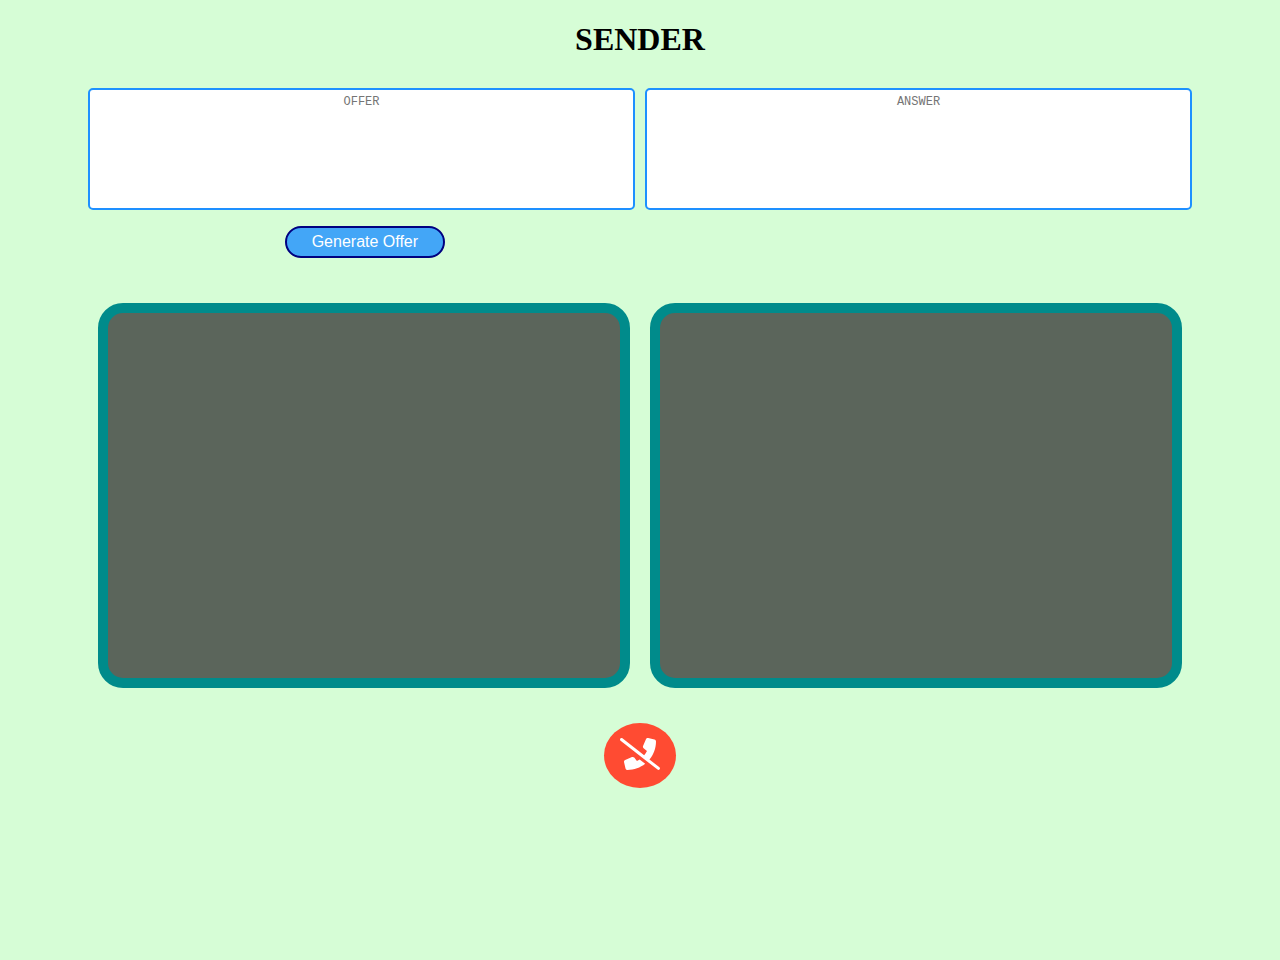
==== guy1/index1.html @ 33ebc9c6 "add video connection" ====
<!DOCTYPE html>
<html lang="en">

<head>
    <meta charset="UTF-8">
    <meta name="viewport"
          content="width=device-width, initial-scale=1.0">
    <title>Sender_Guy</title>
    <link rel="stylesheet"
          href="./style.css"
          type="text/css">
</head>

<body style="background-color: rgba(152, 251, 152, 0.4); overflow: hidden;">
    <center>
        <h1><strong>SENDER</strong></h1>
    </center>

    <div id="description">
        <textarea class="item"
                  id="offer"
                  placeholder="OFFER"
                  spellcheck="false"></textarea>
        <textarea class="item"
                  id="answer"
                  placeholder="ANSWER"
                  spellcheck="false"></textarea>
    </div>

    <div id="upper-buttons">
        <button class="submit"
                id="generate">Generate Offer</button>
        <button class="submit"
                id="confirm">Confirm Answer</button>
    </div>

    <div id="chat">
        <div class="video-box">
            <video class="video-screen "
                   id="outgoing"
                   autoplay
                   alt="load error"></video>
        </div>
        <div class="video-box">
            <video class="video-screen "
                   id="incoming"
                   autoplay
                   alt="load error"></video>
        </div>
    </div>

    <div style="margin: 10px; display: flex; justify-content: center; align-items: center">
        <button id="phone-button">
            <svg class="phone">
                <use xlink:href="#phone"></use>
            </svg>
        </button>
    </div>

    <svg xmlns="http://www.w3.org/2000/svg">
        <symbol id="phone"
                viewBox="0 0 640 512">
            <path
                  d="M271.1 367.5L227.9 313.7c-8.688-10.78-23.69-14.51-36.47-8.974l-108.5 46.51c-13.91 6-21.49 21.19-18.11 35.79l23.25 100.8C91.32 502 103.8 512 118.5 512c107.4 0 206.1-37.46 284.2-99.65l-88.75-69.56C300.6 351.9 286.6 360.3 271.1 367.5zM630.8 469.1l-159.6-125.1c65.03-78.97 104.7-179.5 104.7-289.5c0-14.66-9.969-27.2-24.22-30.45L451 .8125c-14.69-3.406-29.73 4.213-35.82 18.12l-46.52 108.5c-5.438 12.78-1.771 27.67 8.979 36.45l53.82 44.08C419.2 232.1 403.9 256.2 386.2 277.4L38.81 5.111C34.41 1.673 29.19 0 24.03 0C16.91 0 9.84 3.158 5.121 9.189c-8.188 10.44-6.37 25.53 4.068 33.7l591.1 463.1c10.5 8.203 25.57 6.328 33.69-4.078C643.1 492.4 641.2 477.3 630.8 469.1z" />
        </symbol>
    </svg>

    <script>
        const offerBox = document.querySelector("#offer");
        const answerBox = document.querySelector("#answer");
        const inBox = document.querySelector("#incoming");
        const outBox = document.querySelector("#outgoing");
        const generateButton = document.querySelector("#generate");
        const confirmButton = document.querySelector("#confirm");
        const hangupButton = document.querySelector("#phone-button");

        let flag = false; // messaging is disabled
        confirmButton.disabled = true;

        const configuration = { 'iceServers': [{ 'urls': 'stun:stun.l.google.com:19302' }] };
        const localConnection = new RTCPeerConnection(configuration);

        // adding event listeners for icecandidate
        localConnection.addEventListener('icecandidate', (event) => {
            if (event.candidate)
                console.log('new icecandidate');
            else setTimeout(() => {
                console.log('no more icecandidate');
                offerBox.value = JSON.stringify(localConnection.localDescription);
                offerBox.setAttribute('readonly', 'true');
            }, 100);
        });

        // creating the local videochannel
        const constraint = {
            audio: false,
            video: true,
        };
        navigator.mediaDevices.getUserMedia(constraint)
            .then((stream) => {
                outBox.srcObject = stream;
                stream.getTracks().forEach(track => {
                    localConnection.addTrack(track, stream);
                })
            }).catch((err) => {
                console.log(err);
                alert("Some error occured!!!");
            });

        // capturing the remote videochannel
        localConnection.addEventListener('track', async (event) => {
            console.log('Sender: media channel opened');
            const [remoteStream] = event.streams;
            inBox.srcObject = remoteStream;
        });

        generateButton.onclick = (event) => {
            // creating an offer for the new datachannel
            localConnection.createOffer().then(offer => { localConnection.setLocalDescription(offer) }).then(() => { console.log("Sender: offer initiated") });

            confirmButton.disabled = false;
            generateButton.disabled = true;
        };

        confirmButton.onclick = (event) => {
            const answer = JSON.parse(answerBox.value);
            answerBox.setAttribute('readonly', 'true');

            // accepting the answer
            localConnection.setRemoteDescription(answer).then(() => { console.log("Sender: answer accepted") });

            confirmButton.disabled = true;
        };

        hangupButton.onclick = (event) => {
            localConnection.close();
            setTimeout(() => {
                location.reload();
            }, 1000);
        }
    </script>
</body>

</html>
---- guy1/style.css ----
#description {
    display: flex;
    margin: 25px 75px;
    height: 12vh;
    justify-content: center;
}

.item {
    margin: 5px;
    padding: 5px;
    width: 100%;
    height: 100%;
    font-size: 12px;
    text-align: center;
    resize: none;
    border: 2px solid dodgerblue;
    border-radius: 5px;
}

#upper-buttons {
    display: flex;
    margin: 25px 75px;
    padding: 10px;
    justify-content: center;
}

.submit {
    margin: 0 auto;
    padding: 5px 25px;
    font-size: 16px;
    text-align: center;
    background-color: rgba(30, 144, 255, 0.8);
    color: white;
    border: 2px solid navy;
    border-radius: 50px;
}

.submit:hover {
    background-color: dodgerblue;
}

.submit:disabled {
    visibility: hidden;
}

#chat {
    display: flex;
    margin: 25px 80px;
    height: 45vh;
    justify-content: center;
}

.video-box {
    position: relative;
    margin: 10px;
    width: 100%;
    background-color: rgba(50, 50, 50, 0.75);
    border: 10px solid darkcyan;
    border-radius: 25px;
}

.video-screen {
    position: absolute;
    top: 0;
    height: 100%;
    width: 100%;
    margin: auto;
    object-fit: cover;
    border-radius: 25px;
}

#message {
    margin: 0 20px 0 80px;
    padding: 5px;
    width: 40%;
    font-size: 16px;
    text-align: center;
    border: 2px solid dodgerblue;
    border-radius: 5px;
}

#phone-button {
    background-color: rgb(255, 75, 50);
    border: transparent;
    border-radius: 50%;
}
#phone-button:hover {
    background-color: rgb(255, 25, 0);
}
.phone {
    margin: 10px;
    height: 40px;
    width: 40px;
    fill: white;
}
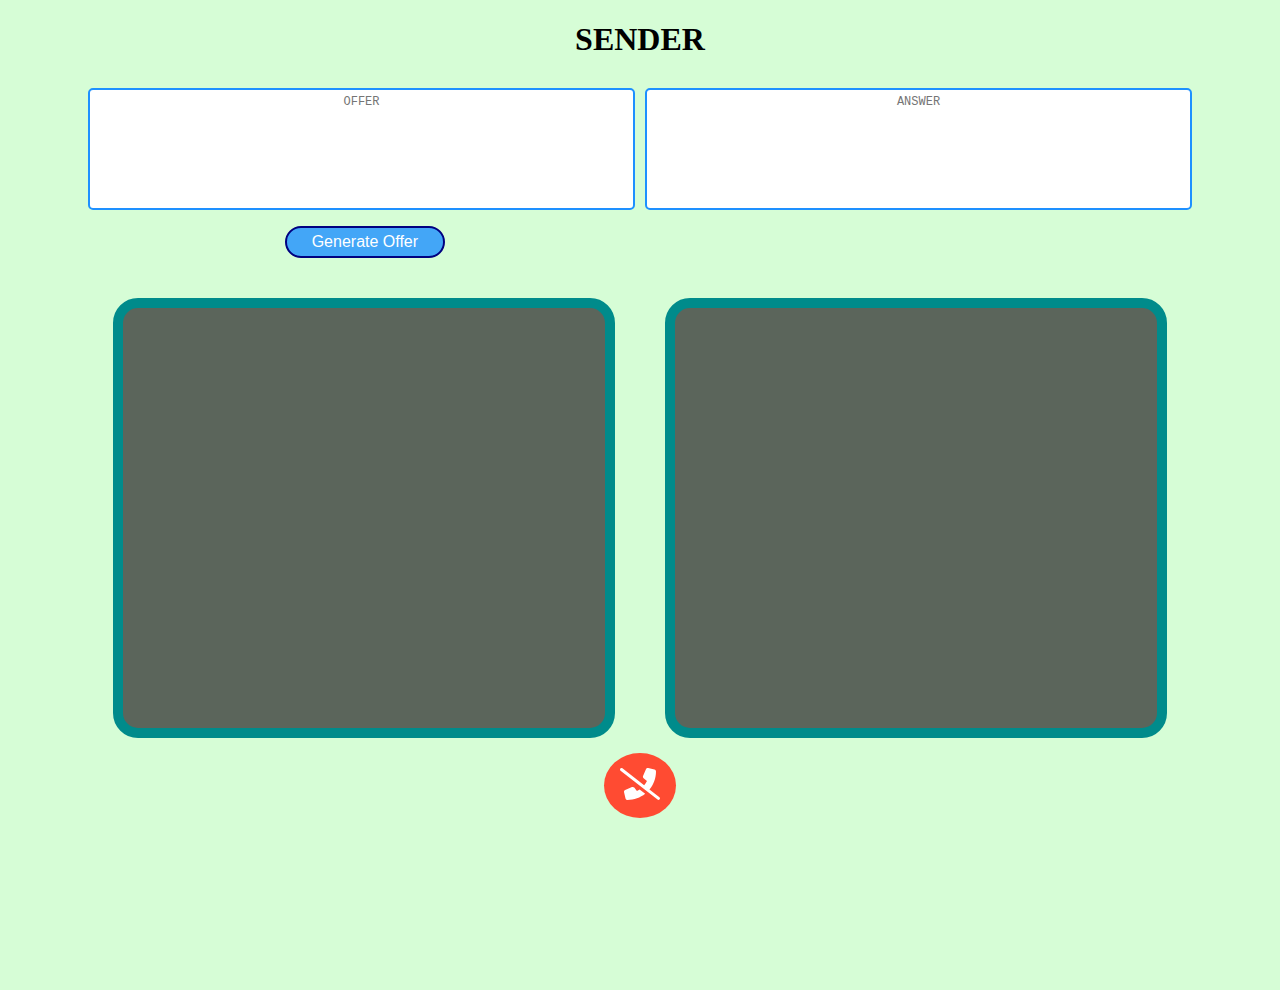
==== commit f26658f7: "update audio" ====
--- a/guy1/index1.html
+++ b/guy1/index1.html
@@ -39,6 +39,7 @@
             <video class="video-screen "
                    id="outgoing"
                    autoplay
+                   muted
                    alt="load error"></video>
         </div>
         <div class="video-box">
@@ -81,19 +82,23 @@
         const localConnection = new RTCPeerConnection(configuration);
 
         // adding event listeners for icecandidate
+        const iceCandidates = [];
         localConnection.addEventListener('icecandidate', (event) => {
             if (event.candidate)
-                console.log('new icecandidate');
+                iceCandidates.push(event.candidate);
             else setTimeout(() => {
-                console.log('no more icecandidate');
-                offerBox.value = JSON.stringify(localConnection.localDescription);
+                console.log('icecandidate search complete');
+                offerBox.value = JSON.stringify({
+                    description: localConnection.localDescription,
+                    icecandidates: iceCandidates
+                });
                 offerBox.setAttribute('readonly', 'true');
             }, 100);
         });
 
         // creating the local videochannel
         const constraint = {
-            audio: false,
+            audio: true,
             video: true,
         };
         navigator.mediaDevices.getUserMedia(constraint)
@@ -123,11 +128,16 @@
         };
 
         confirmButton.onclick = (event) => {
-            const answer = JSON.parse(answerBox.value);
+            const { description, icecandidates } = JSON.parse(answerBox.value);
             answerBox.setAttribute('readonly', 'true');
 
-            // accepting the answer
-            localConnection.setRemoteDescription(answer).then(() => { console.log("Sender: answer accepted") });
+            // accepting the offer
+            localConnection.setRemoteDescription(description).then(() => { console.log("Sender: offer accepted") });
+
+            // adding proposed icecandidates
+            icecandidates.forEach(candidate => {
+                localConnection.addIceCandidate(new RTCIceCandidate(candidate));
+            });
 
             confirmButton.disabled = true;
         };
--- a/guy1/style.css
+++ b/guy1/style.css
@@ -45,14 +45,14 @@
 
 #chat {
     display: flex;
-    margin: 25px 80px;
-    height: 45vh;
+    margin: 10px 80px;
+    height: 50vh;
     justify-content: center;
 }
 
 .video-box {
     position: relative;
-    margin: 10px;
+    margin: 5px 25px;
     width: 100%;
     background-color: rgba(50, 50, 50, 0.75);
     border: 10px solid darkcyan;
